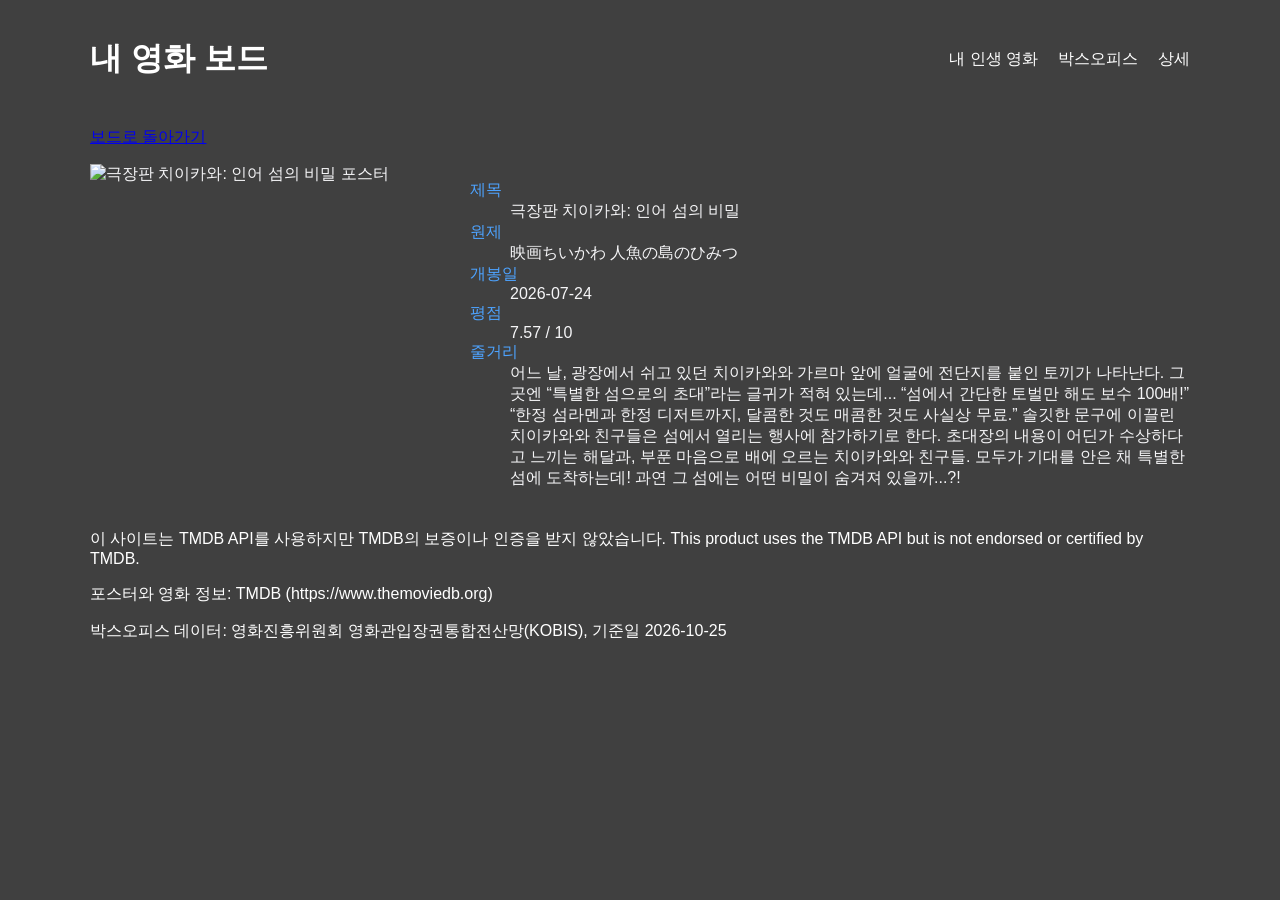
==== detail.html @ fae75596 "마지막 커밋" ====
<!DOCTYPE html>
<html lang="ko">

<head>
    <meta charset="UTF-8">
    <meta name="viewport" content="width=device-width, initial-scale=1.0">
    <title>극장판 치이카와: 인어 섬의 비밀</title>
    <link rel="preconnect" href="https://fonts.googleapis.com">
    <link rel="preconnect" href="https://fonts.gstatic.com" crossorigin>
    <link href="https://fonts.googleapis.com/css2?family=Noto+Sans+JP:wght@100..900&family=Roboto:ital,wght@0,100..900;1,100..900&display=swap" rel="stylesheet">
    <link rel="stylesheet" href="style.css">
</head>

<body class="detail-page">
    <header class="top">
        <h1>내 영화 보드</h1>
        <nav>
            <ul>
                <li><a href="index.html#mine">내 인생 영화</a></li>
                <li><a href="index.html#boxoffice">박스오피스</a></li>
                <li><a href="detail.html">상세</a></li>
            </ul>
        </nav>
    </header>


    <main>
        <p><a href="index.html">보드로 돌아가기</a></p>
        <article class="detail"> 
            <img src="https://image.tmdb.org/t/p/w342/5TMyytCI5Pfc9c1eNsljiCdiB05.jpg" alt="극장판 치이카와: 인어 섬의 비밀 포스터" width="500">
            <dl>
                <dt>제목</dt>
                <dd>극장판 치이카와: 인어 섬의 비밀</dd>

                <dt>원제</dt>
                <dd>映画ちいかわ 人魚の島のひみつ</dd>

                <dt>개봉일</dt>
                <dd>2026-07-24</dd>

                <dt>평점</dt>
                <dd>7.57 / 10</dd>

                <dt>줄거리</dt>
                <dd>어느 날, 광장에서 쉬고 있던 치이카와와 가르마 앞에 얼굴에 전단지를 붙인 토끼가 나타난다. 그곳엔 “특별한 섬으로의 초대”라는 글귀가 적혀 있는데... “섬에서 간단한 토벌만 해도 보수 100배!” “한정 섬라멘과 한정 디저트까지, 달콤한 것도 매콤한 것도 사실상 무료.” 솔깃한 문구에 이끌린 치이카와와 친구들은 섬에서 열리는 행사에 참가하기로 한다. 초대장의 내용이 어딘가 수상하다고 느끼는 해달과, 부푼 마음으로 배에 오르는 치이카와와 친구들. 모두가 기대를 안은 채 특별한 섬에 도착하는데! 과연 그 섬에는 어떤 비밀이 숨겨져 있을까...?!</dd>

            </dl>
        

            </div>
        </section>
    </main>


    <footer>
        <p>이 사이트는 TMDB API를 사용하지만 TMDB의 보증이나 인증을 받지 않았습니다.
            This product uses the TMDB API but is not endorsed or certified by TMDB.</p>
        <p>포스터와 영화 정보: TMDB (https://www.themoviedb.org)</p>
        <p>박스오피스 데이터: 영화진흥위원회 영화관입장권통합전산망(KOBIS), 기준일 2026-10-25</p>
    </footer>
</body>

</html>
---- style.css ----
:root {
    --bg: #141e30;
    --surface: #1f2b44;
    --text: #f5f5f7;
    --accent: #4da3ff;
    --warn: #ff5a5f;
    --font-title: "Black Han Sans", sans-serif;
    --font-body: "Noto Sans KR", sans-serif;
    --gap: 20px;
}

body {
    background: linear-gradient(135deg, var(--bg), var(--surface));
    color: var(--text);
    min-height: 100vh;
    box-sizing: border-box;
    margin: 0;
    padding: 16px;
    font-family: var(--font-body);


}

.rank {
    position: absolute;
    top: 12px;
    left: 12px;
    background: var(--warn);
    color: var(--text);
    padding: 4px 10px;
    border-radius: 999px;
    font-weight: bold;
}

.change.up {
    color: var(--warn);
}

.change.up::before {
    content: "▲";
}

.change.down {
    color: var(--accent);
}

.change.down::before {
    content: "▼";
}

.change.new {
    color: var(--warn);
}

.change.new::before {
    content: "NEW";
}

h1,
footer {
    color: #fff;
}

main,
.top,
.hero,
footer {
    max-width: 1100px;
    margin: 0 auto 24px;
}


.card {
    border-radius: 12px;
    overflow: hidden;
    box-shadow: 0 4px 12px rgba(0, 0, 0, 0.3);
    background: #fff;
    position: relative;
    transition: transform 0.3s, box-shadow 0.3s;
    color: #222
}


.card:hover {
    transform: translateY(-8px);
    box-shadow: 0 12px 32px rgba(255, 193, 7, 0.6);
}


.info {
    padding: 12px 16px;
}


.poster {
    width: 100%;
    display: block;
    aspect-ratio: 2 / 3;
    object-fit: cover;
}

.badge {
    position: absolute;
    top: 12px;
    right: 12px;
    background: #ffc107;
    color: #222;
    padding: 4px 10px;
    border-radius: 999px;
    font-weight: bold;
}

.top {
    display: flex;
    justify-content: space-between;
    align-items: center;
}

nav ul {
    display: flex;
    gap: 20px;
    list-style: none;
    margin: 0;
    padding: 0;
}

nav a {
    color: #fff;
    text-decoration: none;
}

.board {
    display: grid;
    grid-template-columns: 1fr;
    gap: var(--gap);
}

.detail {
    display: grid;
    grid-template-columns: 1fr;
    gap: var(--gap);
}

.detail-page {
    background-image:
        linear-gradient(rgba(0, 0, 0, 0.75), rgba(0, 0, 0, 0.75)),
        url("https://img.magnific.com/free-vector/hand-painted-watercolor-pastel-sky-background_23-2148901163.jpg?semt=ais_hybrid&w=740&q=80");
    background-size: cover;
    min-height: 100vh;
}


@media (min-width: 600px) {

    .detail img {
        width: 100%;
    }

    .detail {
        grid-template-columns: 1fr 2fr;

        dt {
            color: var(--accent);
        }

    }

    .board {
        grid-template-columns: repeat(2, 1fr);
    }

    nav ul {
        flex-direction: row;
        gap: 20px;
    }
}

@media (min-width: 1024px) {
    .board {
        grid-template-columns: repeat(4, 1fr);
    }

    .hero {
        min-height: 60vh;
    }
}

.hero {
    background-image: linear-gradient(rgba(0, 0, 0, 0.6), rgba(0, 0, 0, 0.6)), url("https://img.magnific.com/free-vector/hand-painted-watercolor-pastel-sky-background_23-2148901163.jpg?semt=ais_hybrid&w=740&q=80");
    background-size: cover;
    background-position: center;
    min-height: 40vh;
    padding: 24px;
    box-sizing:
        border-box;
    color: #fff;
    border-radius: 12px;
    display: flex;
    flex-direction: column;
    justify-content: center;
}


@keyframes rise {
    from {
        opacity: 0;
        transform:
            translateY(20px);
    }
}

.card {
    animation: rise 0.6s backwards;
}

.card:nth-child(1) {
    animation-delay:
        0.0s;
}

.card:nth-child(2) {
    animation-delay:
        0.1s;
}

.card:nth-child(3) {
    animation-delay:
        0.2s;
}

.card:nth-child(4) {
    animation-delay:
        0.3s;
}

.card:nth-child(5) {
    animation-delay:
        0.4s;
}

@media (min-width: 600px) {
    nav ul {
        flex-direction: row;
        gap: 20px;
    }
}

@media (min-width: 1024px) {
    .hero {
        min-height: 60vh;
    }

    .hero h2 {
        font-size: 3rem;
    }
}
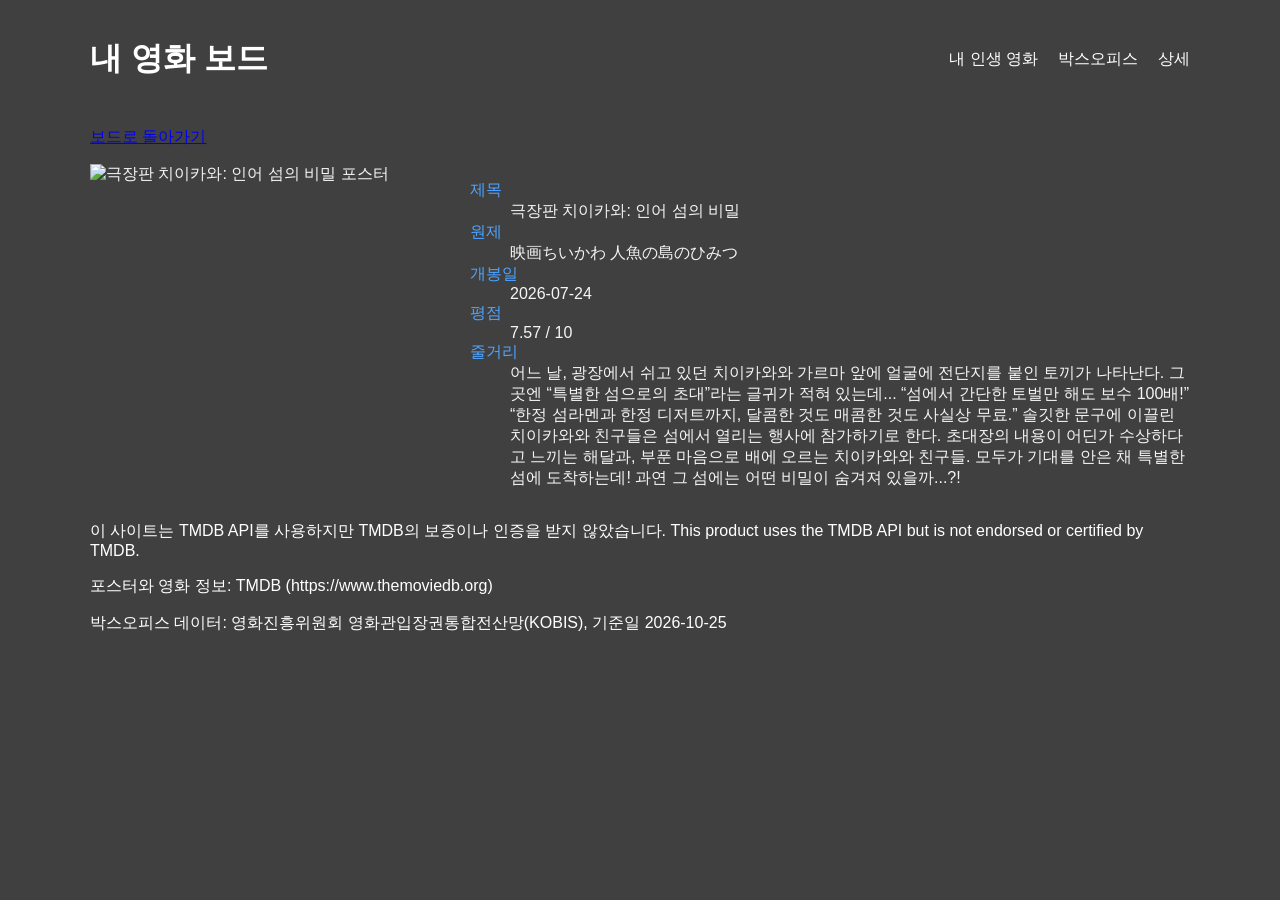
==== commit 3f94389d: "아마 마지막 커밋" ====
--- a/detail.html
+++ b/detail.html
@@ -7,7 +7,9 @@
     <title>극장판 치이카와: 인어 섬의 비밀</title>
     <link rel="preconnect" href="https://fonts.googleapis.com">
     <link rel="preconnect" href="https://fonts.gstatic.com" crossorigin>
-    <link href="https://fonts.googleapis.com/css2?family=Noto+Sans+JP:wght@100..900&family=Roboto:ital,wght@0,100..900;1,100..900&display=swap" rel="stylesheet">
+    <link
+        href="https://fonts.googleapis.com/css2?family=Noto+Sans+JP:wght@100..900&family=Roboto:ital,wght@0,100..900;1,100..900&display=swap"
+        rel="stylesheet">
     <link rel="stylesheet" href="style.css">
 </head>
 
@@ -26,8 +28,9 @@
 
     <main>
         <p><a href="index.html">보드로 돌아가기</a></p>
-        <article class="detail"> 
-            <img src="https://image.tmdb.org/t/p/w342/5TMyytCI5Pfc9c1eNsljiCdiB05.jpg" alt="극장판 치이카와: 인어 섬의 비밀 포스터" width="500">
+        <article class="detail">
+            <img src="https://image.tmdb.org/t/p/w342/5TMyytCI5Pfc9c1eNsljiCdiB05.jpg" alt="극장판 치이카와: 인어 섬의 비밀 포스터"
+                width="500">
             <dl>
                 <dt>제목</dt>
                 <dd>극장판 치이카와: 인어 섬의 비밀</dd>
@@ -42,22 +45,20 @@
                 <dd>7.57 / 10</dd>
 
                 <dt>줄거리</dt>
-                <dd>어느 날, 광장에서 쉬고 있던 치이카와와 가르마 앞에 얼굴에 전단지를 붙인 토끼가 나타난다. 그곳엔 “특별한 섬으로의 초대”라는 글귀가 적혀 있는데... “섬에서 간단한 토벌만 해도 보수 100배!” “한정 섬라멘과 한정 디저트까지, 달콤한 것도 매콤한 것도 사실상 무료.” 솔깃한 문구에 이끌린 치이카와와 친구들은 섬에서 열리는 행사에 참가하기로 한다. 초대장의 내용이 어딘가 수상하다고 느끼는 해달과, 부푼 마음으로 배에 오르는 치이카와와 친구들. 모두가 기대를 안은 채 특별한 섬에 도착하는데! 과연 그 섬에는 어떤 비밀이 숨겨져 있을까...?!</dd>
+                <dd>어느 날, 광장에서 쉬고 있던 치이카와와 가르마 앞에 얼굴에 전단지를 붙인 토끼가 나타난다. 그곳엔 “특별한 섬으로의 초대”라는 글귀가 적혀 있는데... “섬에서 간단한 토벌만
+                    해도 보수 100배!” “한정 섬라멘과 한정 디저트까지, 달콤한 것도 매콤한 것도 사실상 무료.” 솔깃한 문구에 이끌린 치이카와와 친구들은 섬에서 열리는 행사에 참가하기로 한다.
+                    초대장의 내용이 어딘가 수상하다고 느끼는 해달과, 부푼 마음으로 배에 오르는 치이카와와 친구들. 모두가 기대를 안은 채 특별한 섬에 도착하는데! 과연 그 섬에는 어떤 비밀이 숨겨져
+                    있을까...?!</dd>
 
             </dl>
-        
+        </article>
 
-            </div>
-        </section>
-    </main>
-
-
-    <footer>
-        <p>이 사이트는 TMDB API를 사용하지만 TMDB의 보증이나 인증을 받지 않았습니다.
-            This product uses the TMDB API but is not endorsed or certified by TMDB.</p>
-        <p>포스터와 영화 정보: TMDB (https://www.themoviedb.org)</p>
-        <p>박스오피스 데이터: 영화진흥위원회 영화관입장권통합전산망(KOBIS), 기준일 2026-10-25</p>
-    </footer>
+        <footer>
+            <p>이 사이트는 TMDB API를 사용하지만 TMDB의 보증이나 인증을 받지 않았습니다.
+                This product uses the TMDB API but is not endorsed or certified by TMDB.</p>
+            <p>포스터와 영화 정보: TMDB (https://www.themoviedb.org)</p>
+            <p>박스오피스 데이터: 영화진흥위원회 영화관입장권통합전산망(KOBIS), 기준일 2026-10-25</p>
+        </footer>
 </body>
 
 </html>
